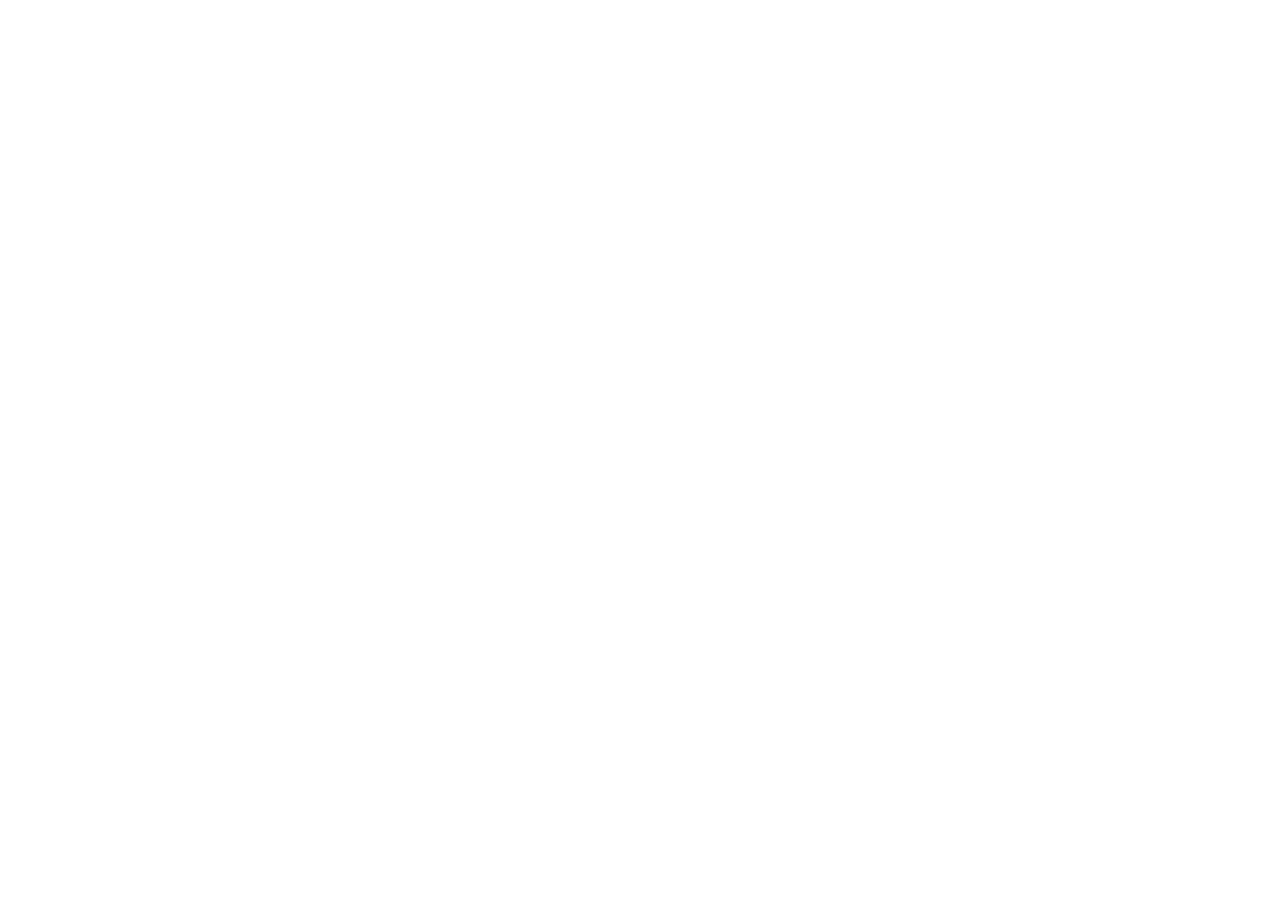
==== index.html @ 82202b3f "Merge pull request #6 from 2020sp93086/homepage" ====
<!DOCTYPE html>
<html lang="en">
<head>
    <meta charset="UTF-8">
    <meta http-equiv="X-UA-Compatible" content="IE=edge">
    <meta name="viewport" content="width=device-width, initial-scale=1.0">
    <title>Homepage</title>
</head>
<body>

    <!-- TODO: Add content -->
    
</body>
</html>
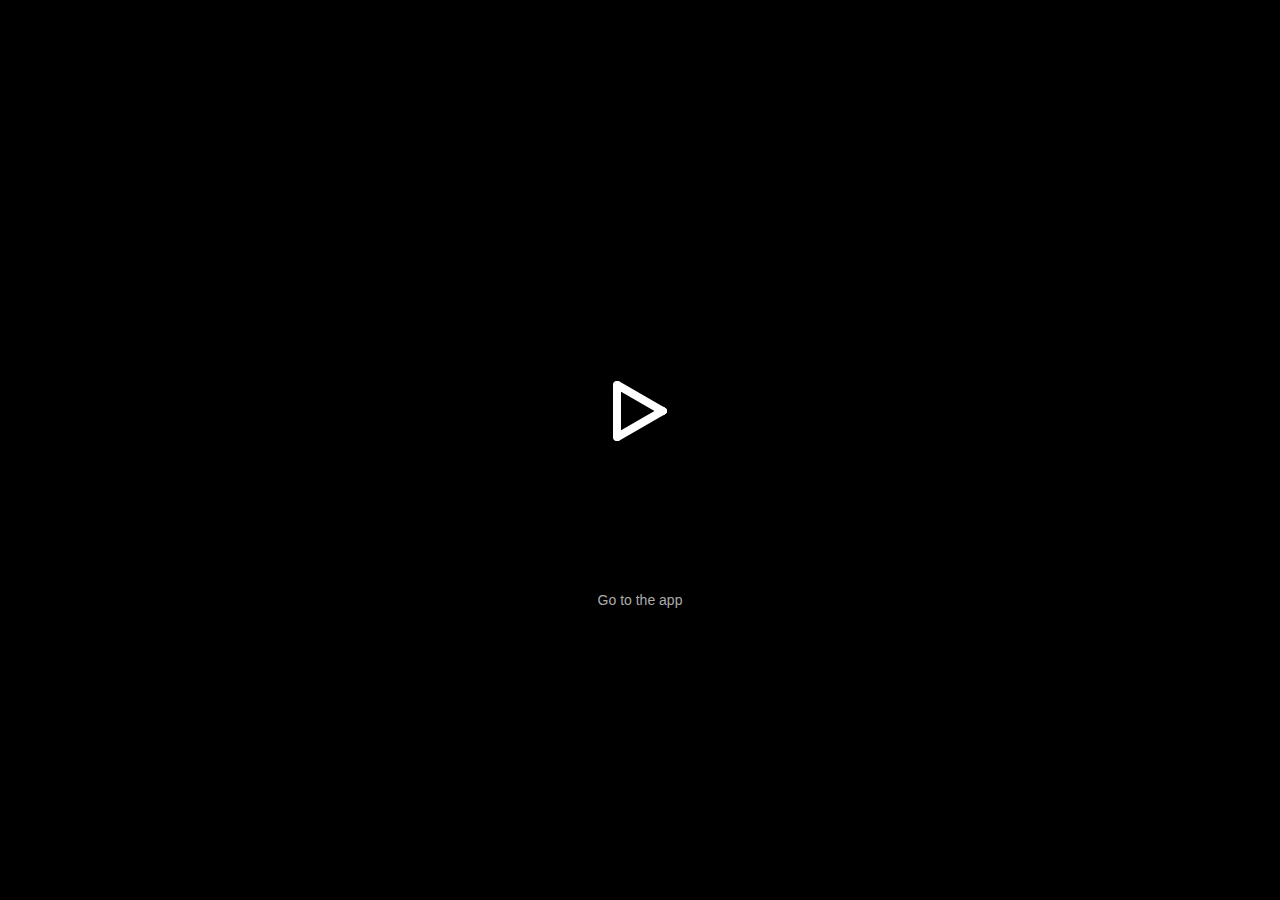
==== commit c50f75be: "Merge pull request #12 from vilas-shivamallu/homepage" ====
--- a/index.html
+++ b/index.html
@@ -4,11 +4,24 @@
     <meta charset="UTF-8">
     <meta http-equiv="X-UA-Compatible" content="IE=edge">
     <meta name="viewport" content="width=device-width, initial-scale=1.0">
+    <link  rel="stylesheet" type="text/css" href="style.css"></style>
     <title>Homepage</title>
 </head>
 <body>
-
-    <!-- TODO: Add content -->
+    <div id="cover loaded">
+        <div id="app" class="center">
+        <div id="main_cover">
+        <div id="main" class="center">
+        <div class="bar" id="_1"></div>
+        <div class="bar" id="_2"></div>
+        <div class="bar" id="_3"></div>
+        <div class="bar" id="_4"></div>
+        <div class="bar" id="_5"></div>
+        </div>
+        </div>
+        <div id="app_info"><span>Go to the app</span></div>
+        </div> 
+    </div>
     
 </body>
 </html>--- a/style.css
+++ b/style.css
@@ -0,0 +1,269 @@
+*
+{
+-webkit-tap-highlight-color: transparent;
+}
+
+
+
+*:focus
+{
+outline: none;
+}
+
+
+
+html, body
+{
+height: 100%;
+}
+
+
+body
+{
+margin: 0;
+font-family: Verdana, Geneva, Tahoma, sans-serif;
+background-color: #000;
+}
+
+
+
+#cover
+{
+position: absolute;
+top: 0;
+right: 0;
+bottom: 0;
+left: 0;
+display: none;
+}
+
+
+
+#cover.loaded
+{
+display: block;
+}
+
+
+
+#loading
+{
+position: fixed;
+top: 0;
+right: 0;
+bottom: 0;
+left: 0;
+background-color: #000;
+z-index: 125;
+}
+
+@keyframes blink
+{
+0%{
+opacity: 1;
+}
+50%{
+opacity: 0.4;
+}
+100%{
+opacity: 1;
+}
+}
+
+#loading.loaded
+{
+display: none;
+}
+
+.center
+{
+position: absolute;
+top: 50%;
+right: 0;
+left: 0;
+margin: 0 auto;
+transform: translateY(-50%);
+}
+
+
+
+#app
+{
+width: 300px;
+margin: 0 auto;
+}
+
+
+
+#main_cover
+{
+position: relative;
+display: block;
+width: 300px;
+height: 300px;
+border: 0;
+border-radius: 50%;
+background-image:url(https://himalayasingh.github.io/audio-player-play-and-pause-animation-1/img/f1.gif);
+background-size: cover;
+background-position: 50%;
+background-repeat: no-repeat;
+cursor: pointer;
+overflow: hidden;
+transition: 0.1s ease transform;
+}
+
+
+
+#main_cover:active
+{
+transform: scale(0.9);
+}
+
+
+
+#main_cover.active
+{
+background-image: url(https://himalayasingh.github.io/audio-player-play-and-pause-animation-1/img/bg.gif);
+}
+
+
+
+#main_cover.inactive
+{
+background-image: url(https://himalayasingh.github.io/audio-player-play-and-pause-animation-1/img/f1.gif);
+}
+
+
+
+#main
+{
+width: 54px;
+height: 60px;
+overflow: hidden;
+}
+
+
+
+.bar
+{
+position: absolute;
+width: 8px;
+background-color: #fff;
+border-radius: 10px;
+transition: 0.4s ease transform, 0.4s ease top, 0.4s ease bottom;
+}
+
+
+
+#_1
+{
+top: 0;
+bottom: 0;
+}
+
+
+
+#_2
+{
+top: -13px;
+left: 23px;
+height: 60px;
+transform: rotateZ(-60deg) translateY(0px);
+}
+
+
+
+#_3
+{
+top: 13px;
+left: 23px;
+height: 60px;
+transform: rotateZ(60deg) translateY(0);
+}
+
+
+
+#_4, #_5
+{
+top: 27px;
+right: 0;
+bottom: 27px;
+}
+
+
+
+#main_cover.active #_2
+{
+transform: rotateZ(-60deg) translateY(53px);
+}
+
+
+
+#main_cover.active #_3
+{
+transform: rotateZ(60deg) translateY(-53px);
+transition-delay: 0.5s;
+}
+
+
+
+#main_cover.active #_4
+{
+bottom: 0;
+}
+
+
+
+#main_cover.active #_5
+{
+top: 0;
+transition-delay: 0.5s;
+}
+
+
+
+#main_cover.inactive #_2
+{
+transform: rotateZ(-60deg) translateY(0);
+}
+
+
+
+#main_cover.inactive #_3
+{
+transform: rotateZ(60deg) translateY(0);
+transition-delay: 0.5s;
+}
+
+
+
+#main_cover.inactive #_4
+{
+bottom: 27px;
+}
+
+
+
+#main_cover.inactive #_5
+{
+top: 27px;
+transition-delay: 0.5s;
+}
+
+
+
+#app_info
+{
+position: relative;
+text-align: center;
+padding: 30px 0;
+}
+
+
+
+#app_info span
+{
+display: inline-block;
+color: #adadad;
+font-size: 14px;
+}